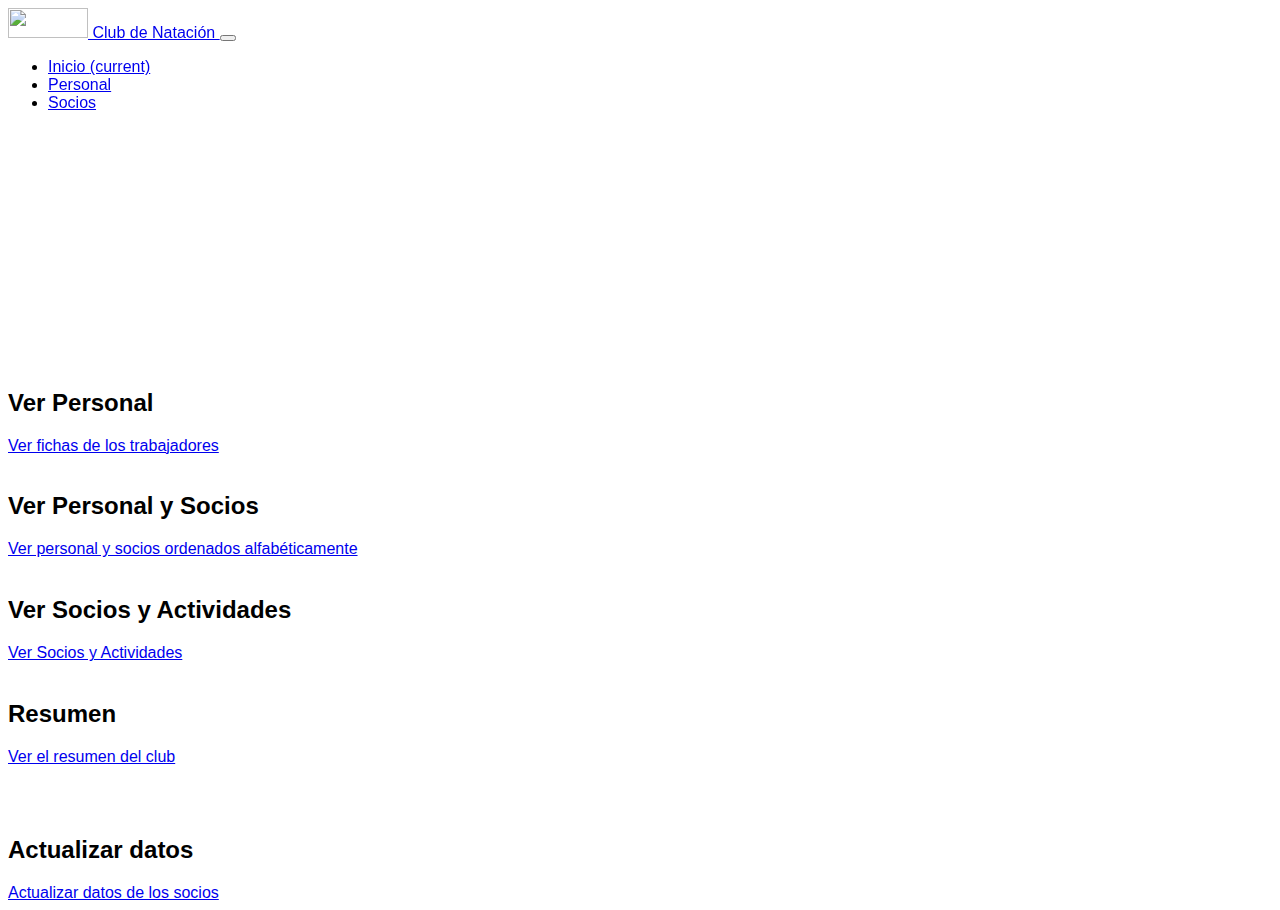
==== index.html @ 35513e0f "first commit" ====
<!DOCTYPE html>
<html>
	<head>
	
	<!-- Load js files -->
	<script src="/object/jquery/jquery-3.2.1.min.js"></script>
	<script src="/object/js/bootstrap.bundle.js"></script>

	<!-- Load CSS & Icons library -->
	<link rel="stylesheet" href="/object/css/bootstrap.css">
	<link rel="stylesheet" href="https://use.fontawesome.com/releases/v5.3.1/css/all.css" integrity="sha384-mzrmE5qonljUremFsqc01SB46JvROS7bZs3IO2EmfFsd15uHvIt+Y8vEf7N7fWAU" crossorigin="anonymous">

	<!-- Responsive design for mobile navigation -->
	<meta name="viewport" content="width=device-width, initial-scale=1">

	<style>
		body {
		    font-family: Arial;
		}
	</style>

	<!-- Assign UTF-8 -->
	<meta charset="utf-8" />

	<title>
		INDEX
	</title>
	</head>
	<body>

		<!-- Navbar -->

		<nav class="navbar navbar-expand-lg navbar-dark bg-dark" style="position: sticky; top: 0; z-index: 999;">
		    <a class="navbar-brand" href="#">
		    <img src="/object/images/cn.png" width="80" height="30" class="d-inline-block align-top" alt="">
		    Club de Natación
		  </a>
		  <button class="navbar-toggler" type="button" data-toggle="collapse" data-target="#navbarText" aria-controls="navbarText" aria-expanded="false" aria-label="Toggle navigation">
		    <span class="navbar-toggler-icon"></span>
		  </button>
		  <div class="collapse navbar-collapse" id="navbarText">
		    <ul class="navbar-nav mr-auto">
		      <li class="nav-item active">
		        <a class="nav-link" href="index.html">Inicio <span class="sr-only">(current)</span></a>
		      </li>
		      <li class="nav-item">
		        <a class="nav-link" href="FichasEmpleados.php">Personal</a>
		      </li>
		      <li class="nav-item">
		        <a class="nav-link" href="crud.php">Socios</a>
		      </li>
		    </ul>
		    <span class="navbar-text">
		    </span>
		  </div>
		</nav>

		<!-- Banner -->
		<nav class="bodi" style="height: 150px;">
		</nav>

		<!-- Content -->

		<nav class="navbar navbar-expand-lg navbar-dark bg-dark" style="top: 0; color: #fff;">
			<h3>Gestión del Club</h3>
		</nav>

		<!-- Links to other pages -->

		<div class="container-fluid content-row" style="margin-top: 2rem;">
			<div class="card-deck row">
			  <div class="col-lg-3 col-md-4 col-sm-6 col-xs-12">
			    <div class="hovereffect">
			        <img class="card-img-top" src="/object/images/carnetvector.jpg" alt="">
			        <div class="overlay">
			           <h2>Ver Personal</h2>
				        <a class="info" href="FichasEmpleados.php">
				          	 	Ver fichas de los trabajadores
				        </a>
			        </div>
			    </div>
			  </div>
			  <div class="col-lg-3 col-md-4 col-sm-6 col-xs-12">
			    <div class="hovereffect">
			        <img class="card-img-top" src="/object/images/01.jpg" alt="">
			        <div class="overlay">
			           <h2>Ver Personal y Socios</h2>
				        <a class="info" href="consultauser.php">
				          	 	Ver personal y socios ordenados alfabéticamente
				        </a>
			        </div>
			    </div>
			  </div>
			  <div class="col-lg-3 col-md-4 col-sm-6 col-xs-12">
			  	<div class="hovereffect">
			        <img class="card-img-top" src="/object/images/byciclevector.jpg" alt="">
			        <div class="overlay">
			           <h2>Ver Socios y Actividades</h2>
				        <a class="info" href="nuevaconsulta.php">
				          	 	Ver Socios y Actividades
				        </a>
			        </div>
			    </div>
			  </div>
			  <div class="col-lg-3 col-md-4 col-sm-6 col-xs-12">
			  	<div class="hovereffect">
			        <img class="card-img-top" src="/object/images/checklistvector.jpg" alt="">
			        <div class="overlay">
			           <h2>Resumen</h2>
				        <a class="info" href="Estadisticas.php">
				          	 	Ver el resumen del club
				        </a>
			        </div>
			    </div>
			  </div>
			</div>
			<div class="card-deck row" style="margin-top: 2rem;">
			  <div class="col-lg-3 col-md-4 col-sm-6 col-xs-12">
			  	<div class="hovereffect">
			        <img class="card-img-top" src="/object/images/se.jpg" alt="">
			        <div class="overlay">
			           <h2>Actualizar datos</h2>
				        <a class="info" href="crud.php">
				          	 	Actualizar datos de los socios
				        </a>
			        </div>
			    </div>
			  </div>
			</div>
		</div>
		</div>

		<!--
			<div class="col-lg-3 col-md-4 col-sm-6 col-xs-12">
			    <div class="hovereffectt">
			        <img class="img-responsive" src="http://placehold.it/350x200" alt="">
			            <div class="overlay">
			                <h2>Effect 10</h2>
			                <p class="icon-links">
			                    <a href="#">
			                        <span class="fab fa-twitter"></span>
			                    </a>
			                    <a href="#">
			                        <span class="fab fa-facebook"></span>
			                    </a>
			                    <a href="#">
			                        <span class="fab fa-instagram"></span>
			                    </a>
			                </p>
			            </div>
			    </div>
			</div>
		-->
		
	</body>
</html>
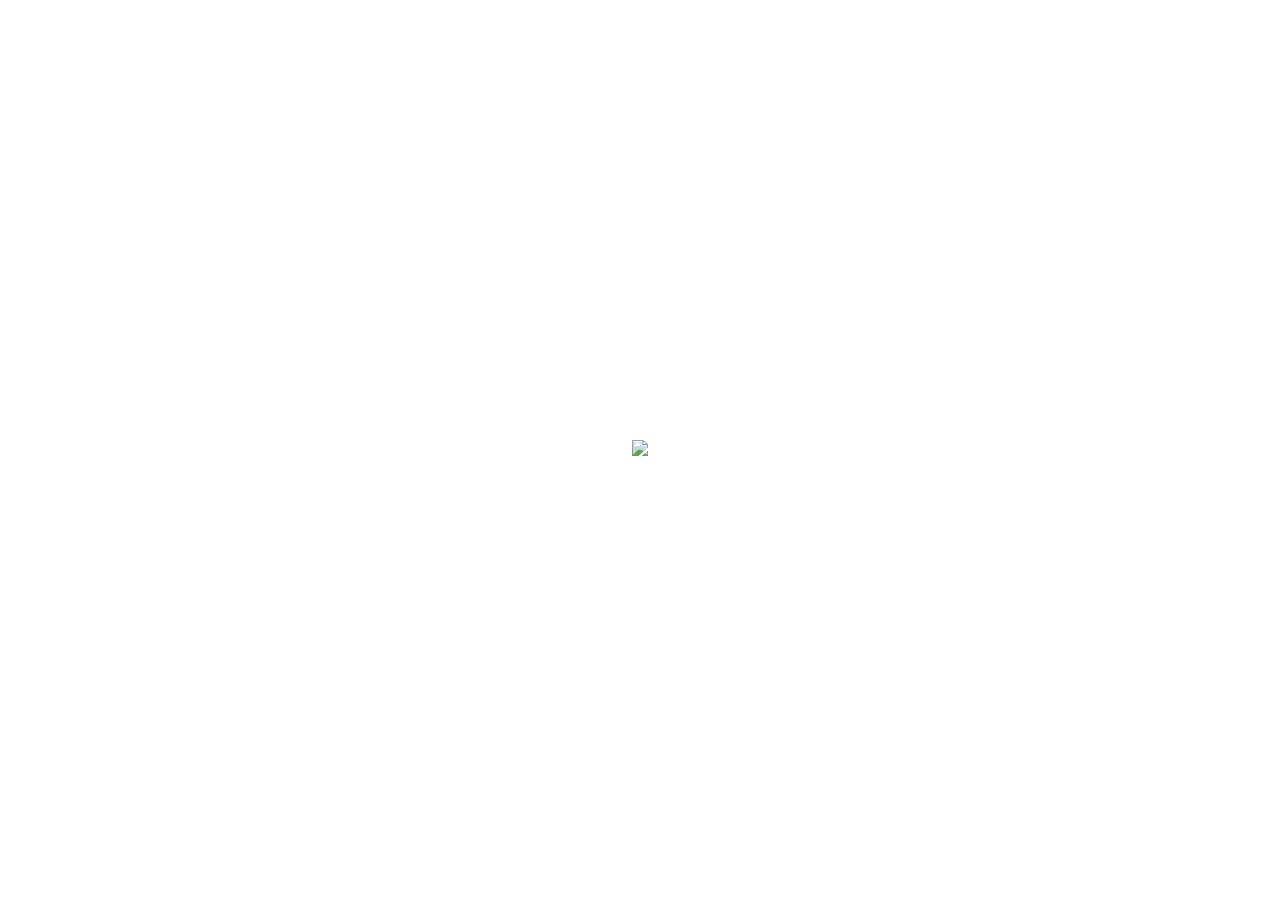
==== commit c77a640b: "agregue el footer" ====
--- a/index.html
+++ b/index.html
@@ -13,10 +13,25 @@
 	<!-- Responsive design for mobile navigation -->
 	<meta name="viewport" content="width=device-width, initial-scale=1">
 
+	<!-- Loading Script -->
+	<script src="jquery-1.8.3.js"></script>
+
 	<style>
 		body {
 		    font-family: Arial;
 		}
+		.content {
+		display:none;
+		}
+
+		.preload {
+			margin:0;
+			position:absolute;
+			top:50%;
+			left:50%;
+			margin-right: -50%;
+			transform:translate(-50%, -50%);
+		}
 	</style>
 
 	<!-- Assign UTF-8 -->
@@ -25,14 +40,24 @@
 	<title>
 		INDEX
 	</title>
+
 	</head>
+
 	<body>
 
+	<!-- Charging Page -->
+	
+    <div class="preload">
+    	<img src="/object/images/cargando.gif" />
+    </div>
+
+	<div class="content">
+
 		<!-- Navbar -->
 
-		<nav class="navbar navbar-expand-lg navbar-dark bg-dark" style="position: sticky; top: 0; z-index: 999;">
-		    <a class="navbar-brand" href="#">
-		    <img src="/object/images/cn.png" width="80" height="30" class="d-inline-block align-top" alt="">
+		<nav class="navbar navbar-expand-lg" style="background-color: #009688 !important; color: #fff; top: 0;position: sticky; top: 0; z-index: 999;">
+		    <a class="navbar-brand" href="#" style="color:#fff;">
+		    <!-- img src="/object/images/cn.png" width="80" height="30" class="d-inline-block align-top" alt=""-->
 		    Club de Natación
 		  </a>
 		  <button class="navbar-toggler" type="button" data-toggle="collapse" data-target="#navbarText" aria-controls="navbarText" aria-expanded="false" aria-label="Toggle navigation">
@@ -41,13 +66,13 @@
 		  <div class="collapse navbar-collapse" id="navbarText">
 		    <ul class="navbar-nav mr-auto">
 		      <li class="nav-item active">
-		        <a class="nav-link" href="index.html">Inicio <span class="sr-only">(current)</span></a>
+		        <a class="nav-link" href="index.html" style="color:#fff;">Inicio <span class="sr-only">(current)</span></a>
 		      </li>
 		      <li class="nav-item">
-		        <a class="nav-link" href="FichasEmpleados.php">Personal</a>
+		        <a class="nav-link" href="FichasEmpleados.php" style="color:#fff;">Personal</a>
 		      </li>
 		      <li class="nav-item">
-		        <a class="nav-link" href="crud.php">Socios</a>
+		        <a class="nav-link" href="crud.php" style="color:#fff;">Socios</a>
 		      </li>
 		    </ul>
 		    <span class="navbar-text">
@@ -61,13 +86,13 @@
 
 		<!-- Content -->
 
-		<nav class="navbar navbar-expand-lg navbar-dark bg-dark" style="top: 0; color: #fff;">
+		<nav class="navbar navbar-expand-lg navbar-dark bg-dark" style="background-color: #009688 !important; color: #fff; top: 0;">
 			<h3>Gestión del Club</h3>
 		</nav>
 
 		<!-- Links to other pages -->
 
-		<div class="container-fluid content-row" style="margin-top: 2rem;">
+		<div class="container-fluid content-row" style="margin-top: 2rem; margin-bottom: 2rem;">
 			<div class="card-deck row">
 			  <div class="col-lg-3 col-md-4 col-sm-6 col-xs-12">
 			    <div class="hovereffect">
@@ -128,8 +153,53 @@
 			  </div>
 			</div>
 		</div>
+		
+		<!-- Footer -->
+		<footer class="page-footer font-small teal pt-4" style="background-color: #009688 !important; color: #fff;">
+
+		    <!-- Footer Text -->
+		    <div class="container-fluid text-center text-md-left">
+
+		      <!-- Grid row -->
+		      <div class="row">
+
+		        <!-- Grid column -->
+		        <div class="col-md-6 mt-md-0 mt-3">
+
+		          <!-- Content -->
+		          <h5 class="text-uppercase font-weight-bold">Footer text 1</h5>
+		          <p>Lorem ipsum dolor sit, amet consectetur adipisicing elit. Expedita sapiente sint, nulla, nihil repudiandae commodi voluptatibus corrupti animi sequi aliquid magnam debitis, maxime quam recusandae harum esse fugiat. Itaque, culpa?</p>
+
+		        </div>
+		        <!-- Grid column -->
+
+		        <hr class="clearfix w-100 d-md-none pb-3">
+
+		        <!-- Grid column -->
+		        <div class="col-md-6 mb-md-0 mb-3">
+
+		          <!-- Content -->
+		          <h5 class="text-uppercase font-weight-bold">Footer text 2</h5>
+		          <p>Lorem ipsum, dolor sit amet consectetur adipisicing elit. Optio deserunt fuga perferendis modi earum commodi aperiam temporibus quod nulla nesciunt aliquid debitis ullam omnis quos ipsam, aspernatur id excepturi hic.</p>
+
+		        </div>
+		        <!-- Grid column -->
+
+		      </div>
+		      <!-- Grid row -->
+
+		    </div>
+		    <!-- Footer Text -->
+
+		    <!-- Copyright -->
+		    <div class="footer-copyright text-center py-3">© 2018 Copyright:
+		      <a href="https://mdbootstrap.com/bootstrap-tutorial/" style="color: #fff;"> MDBootstrap.com</a>
+		    </div>
+		    <!-- Copyright -->
+
+		  </footer>
 		</div>
-
+		  <!-- Footer -->
 		<!--
 			<div class="col-lg-3 col-md-4 col-sm-6 col-xs-12">
 			    <div class="hovereffectt">
@@ -151,6 +221,16 @@
 			    </div>
 			</div>
 		-->
+
+		<!-- Loading Script -->
+
+		<script>
+			$(function() {
+				$(".preload").fadeOut(2000, function() {
+					$(".content").fadeIn(1000);
+				});
+			});
+		</script> 
 		
 	</body>
 </html>
